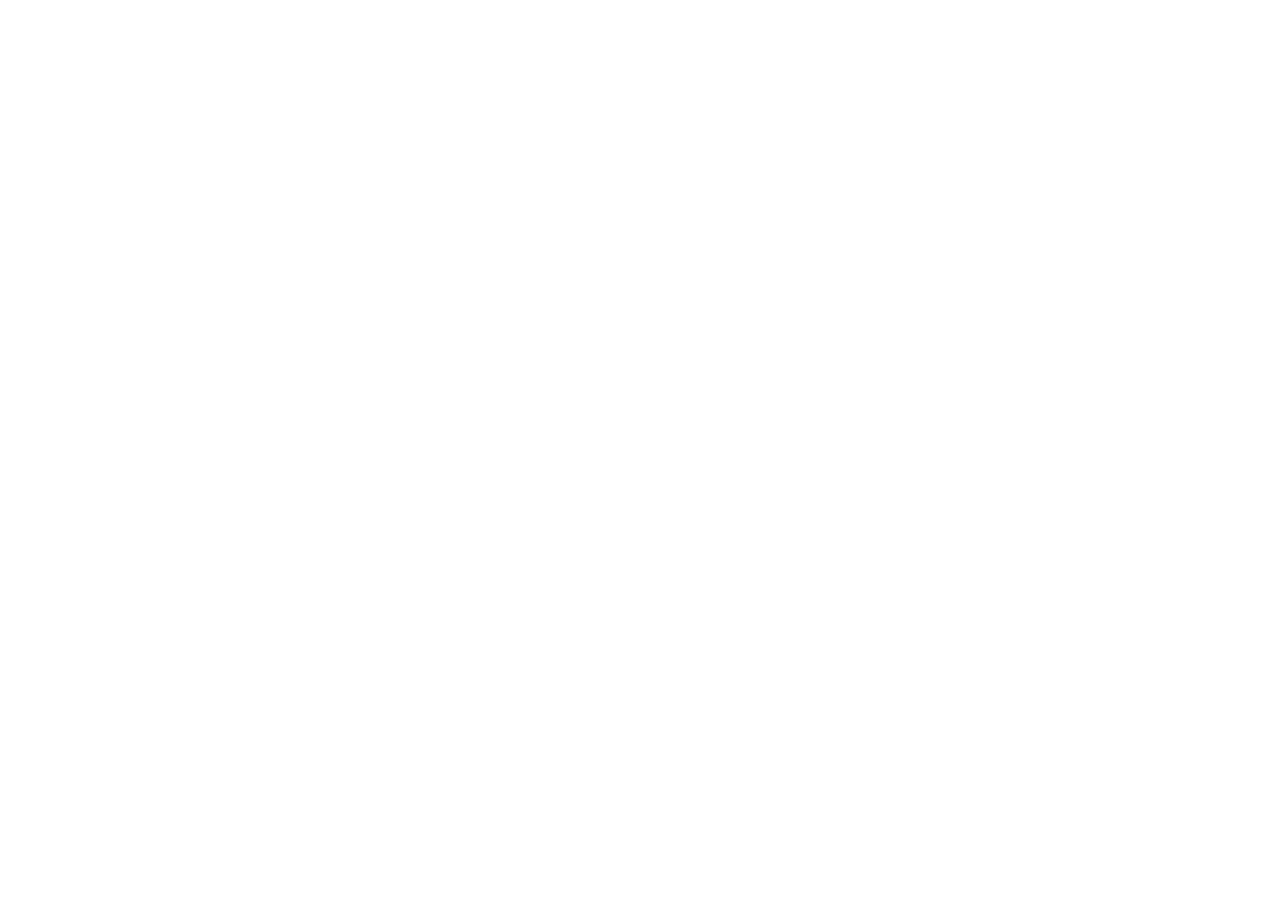
==== PhotoBlog/index.html @ d6d2764e "photoblog added" ====
<!DOCTYPE html>
<html lang="en">

<head>
    <meta charset="UTF-8">
    <meta http-equiv="X-UA-Compatible" content="IE=edge">
    <meta name="viewport" content="width=device-width, initial-scale=1.0">
    <title>PhotoBlog</title>
    <link rel="stylesheet" href="style.css">
</head>

<body>

</body>

</html>
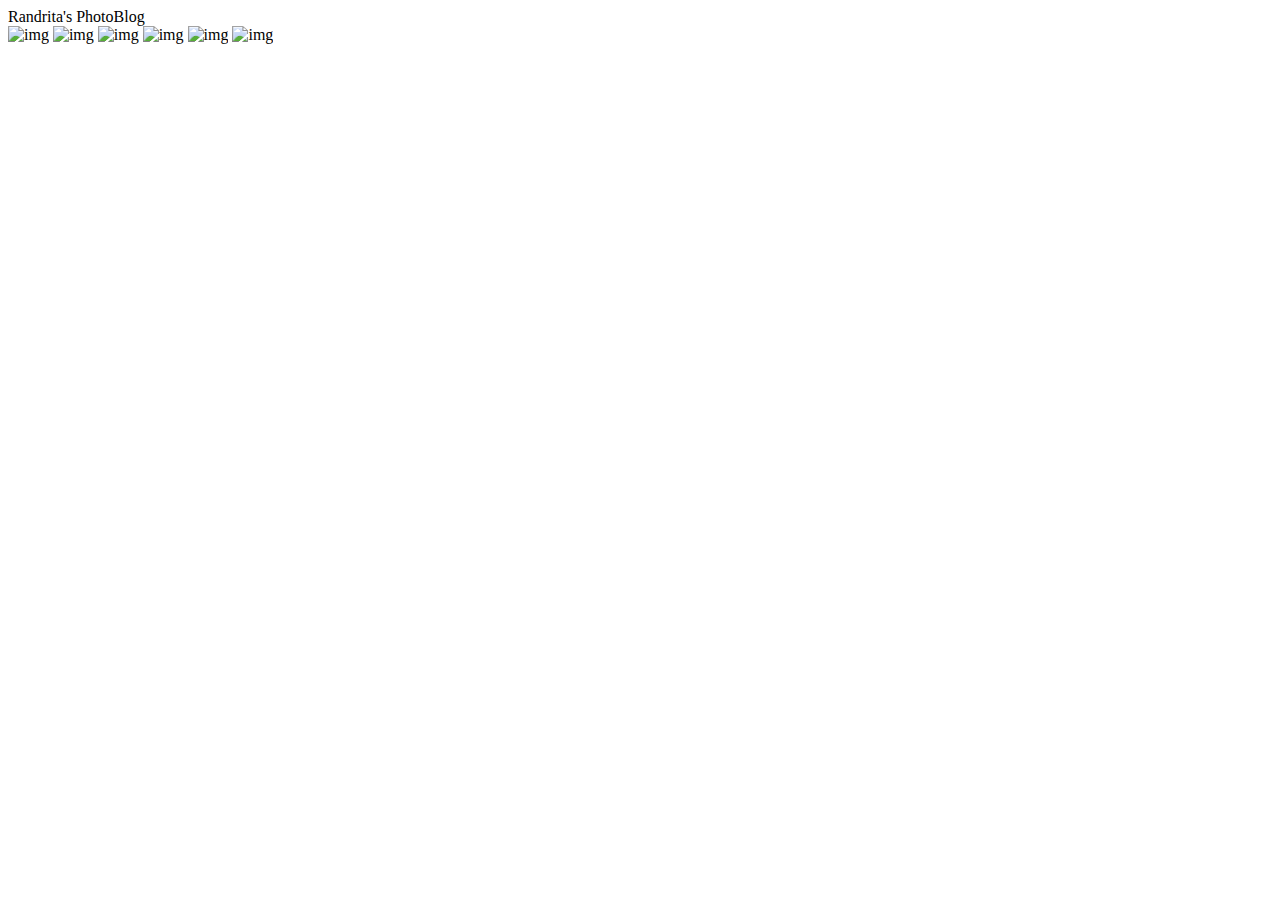
==== commit 90b952da: "html updated" ====
--- a/PhotoBlog/index.html
+++ b/PhotoBlog/index.html
@@ -10,6 +10,16 @@
 </head>
 
 <body>
+    <nav>Randrita's PhotoBlog</nav>
+
+    <div class="img">
+        <img src="https://images.unsplash.com/photo-1616635472195-80955c7029e0?ixlib=rb-1.2.1&ixid=MnwxMjA3fDB8MHxwaG90by1wYWdlfHx8fGVufDB8fHx8&auto=format&fit=crop&w=334&q=80" alt="img" srcset="">
+        <img src="https://images.unsplash.com/photo-1619143921821-61e111505f3e?ixid=MnwxMjA3fDB8MHxwaG90by1wYWdlfHx8fGVufDB8fHx8&ixlib=rb-1.2.1&auto=format&fit=crop&w=417&q=80" alt="img" srcset="">
+        <img src="https://images.unsplash.com/photo-1614774418849-4942b4d54b95?ixid=MnwxMjA3fDB8MHxwaG90by1wYWdlfHx8fGVufDB8fHx8&ixlib=rb-1.2.1&auto=format&fit=crop&w=334&q=80" alt="img" srcset="">
+        <img src="https://images.unsplash.com/photo-1611366568541-ae91c2beb69f?ixid=MnwxMjA3fDB8MHxwaG90by1wYWdlfHx8fGVufDB8fHx8&ixlib=rb-1.2.1&auto=format&fit=crop&w=401&q=80" alt="img" srcset="">
+        <img src="https://images.unsplash.com/photo-1613125700782-8394bec3e89d?ixid=MnwxMjA3fDB8MHxwaG90by1wYWdlfHx8fGVufDB8fHx8&ixlib=rb-1.2.1&auto=format&fit=crop&w=334&q=80" alt="img" srcset="">
+        <img src="https://images.unsplash.com/photo-1609606331890-0b4031869ae4?ixid=MnwxMjA3fDB8MHxwaG90by1wYWdlfHx8fGVufDB8fHx8&ixlib=rb-1.2.1&auto=format&fit=crop&w=375&q=80" alt="img" srcset="">
+    </div>
 
 </body>
 
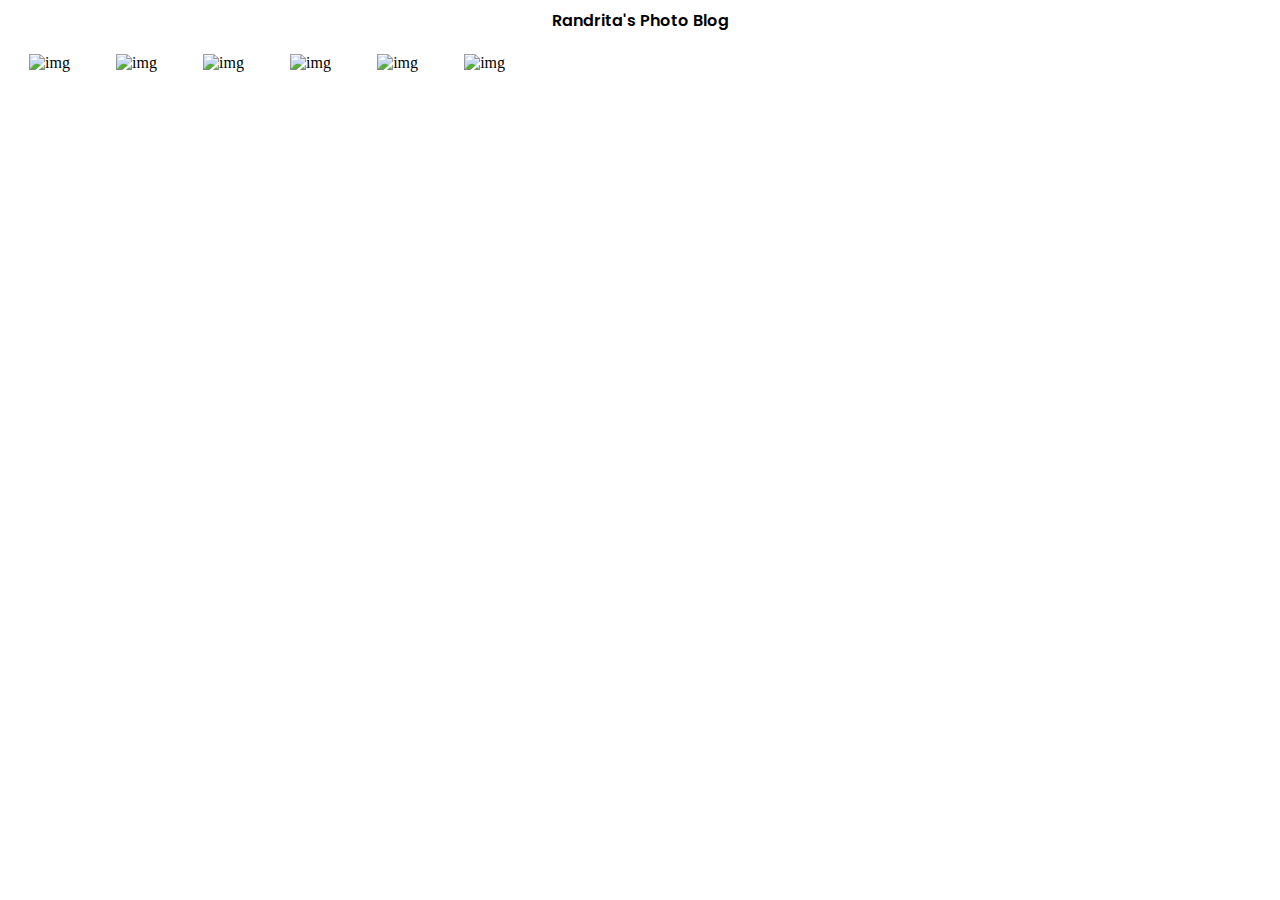
==== commit bcf23df9: "updated" ====
--- a/PhotoBlog/index.html
+++ b/PhotoBlog/index.html
@@ -7,10 +7,12 @@
     <meta name="viewport" content="width=device-width, initial-scale=1.0">
     <title>PhotoBlog</title>
     <link rel="stylesheet" href="style.css">
+    <link href="https://fonts.googleapis.com/css2?family=Poppins:wght@300&display=swap" rel="stylesheet">
+
 </head>
 
 <body>
-    <nav>Randrita's PhotoBlog</nav>
+    <nav>Randrita's Photo Blog</nav>
 
     <div class="img">
         <img src="https://images.unsplash.com/photo-1616635472195-80955c7029e0?ixlib=rb-1.2.1&ixid=MnwxMjA3fDB8MHxwaG90by1wYWdlfHx8fGVufDB8fHx8&auto=format&fit=crop&w=334&q=80" alt="img" srcset="">
--- a/PhotoBlog/style.css
+++ b/PhotoBlog/style.css
@@ -0,0 +1,14 @@
+nav {
+    text-align: center;
+    font-family: 'Poppins', sans-serif;
+    font-weight: 600;
+}
+
+img {
+    width: 80px;
+    height: 80px;
+    margin: calc(10%/6);
+    justify-content: center;
+    align-items: center;
+    margin: 30 auto;
+}